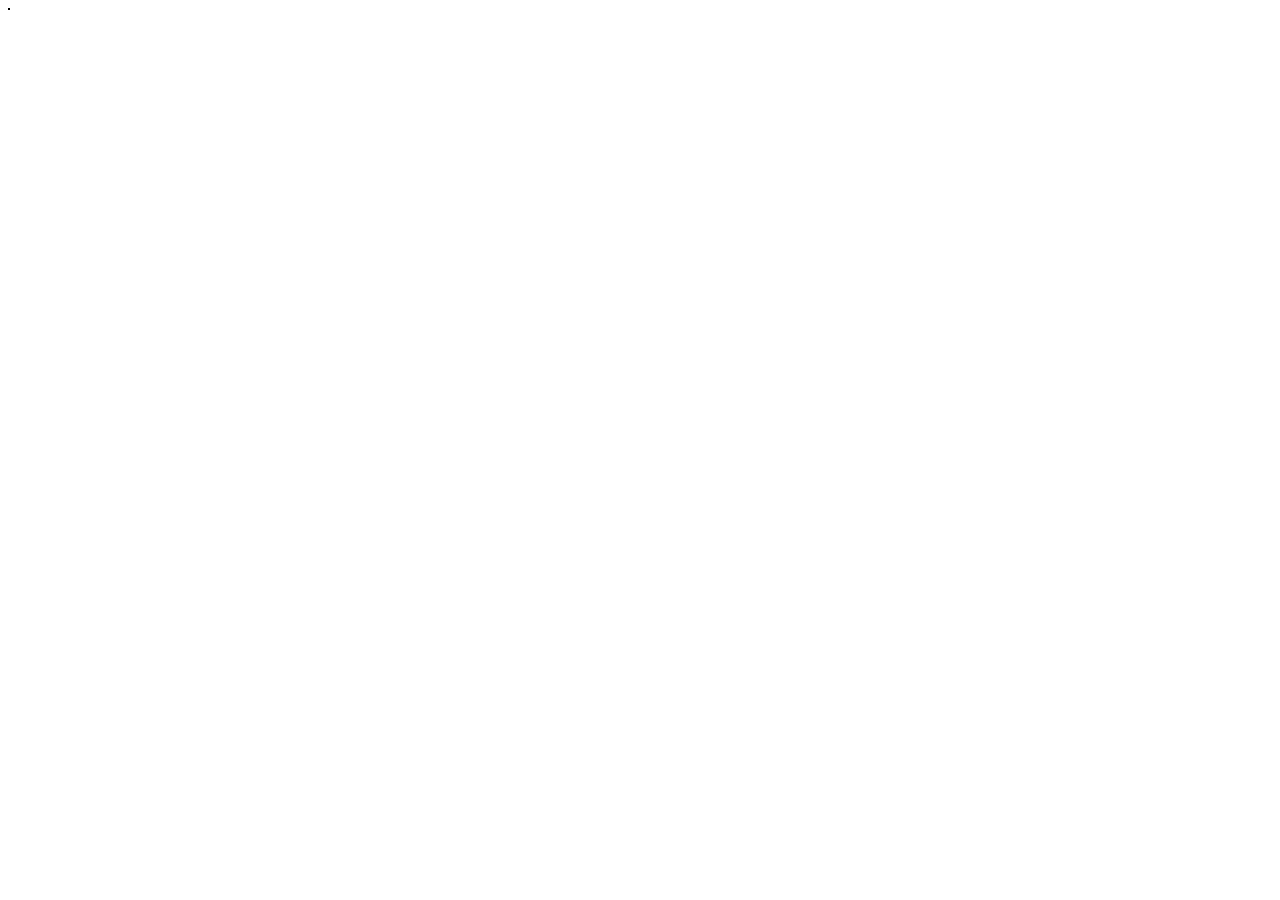
==== src/main/resources/public/index.html @ a0610b58 "restruturação projeto" ====
<!DOCTYPE html>
<html lang="en">
<head>
    <meta charset="UTF-8">
    <meta name="viewport" content="width=device-width, initial-scale=1.0">
    <title>Listar Usuarios</title>
    <style>
        td, tr, table {
            border: 1px solid black;
        }
    </style>
</head>
<body>
    
    <table id="tabela"></table>

    <script src="main.js"></script>
</body>
</html>
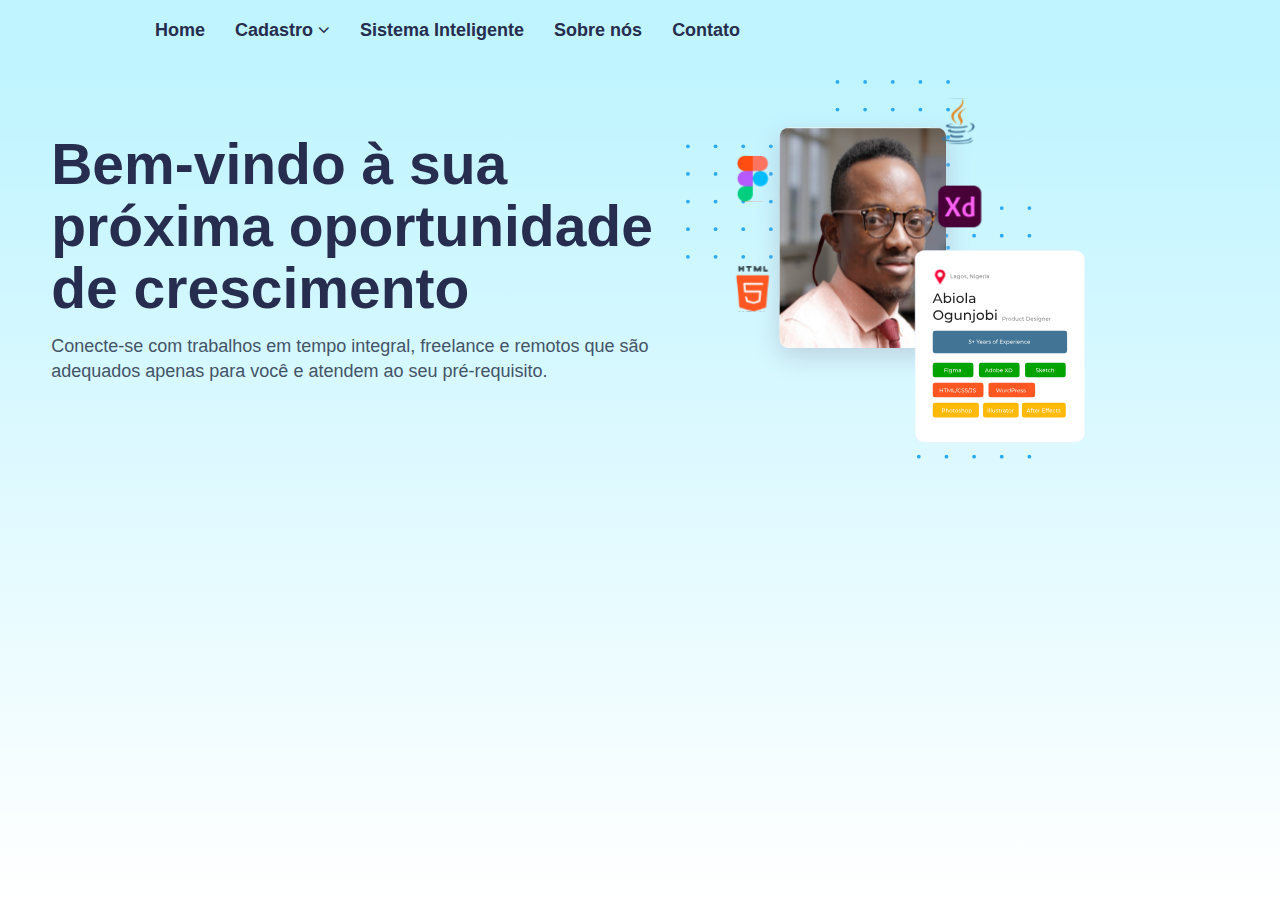
==== commit 051b30f2: "novo front end projeto" ====
--- a/src/main/resources/public/index.html
+++ b/src/main/resources/public/index.html
@@ -1,19 +1,85 @@
 <!DOCTYPE html>
-<html lang="en">
-<head>
-    <meta charset="UTF-8">
-    <meta name="viewport" content="width=device-width, initial-scale=1.0">
-    <title>Listar Usuarios</title>
-    <style>
-        td, tr, table {
-            border: 1px solid black;
-        }
-    </style>
-</head>
-<body>
-    
-    <table id="tabela"></table>
+<html lang="pt-BR">
+  <head>
+    <meta charset="UTF-8" />
+    <meta http-equiv="X-UA-Compatible" content="IE=edge" />
+    <meta name="viewport" content="width=device-width, initial-scale=1.0" />
+    <link rel="preconnect" href="https://fonts.gstatic.com" />
 
-    <script src="main.js"></script>
-</body>
-</html>+    <link
+      href="https://fonts.googleapis.com/css2?family=Karla:ital,wght@0,400;0,700;1,200;1,800&display=swap"
+      rel="stylesheet"
+    />
+    <link rel="stylesheet" href="css/font-awesome/css/font-awesome.min.css" />
+    <link rel="stylesheet" href="css/paginaPrincipal.css" />
+    <!-- <script src="main.js" defer></script> -->
+    <title>Home</title>
+  </head>
+
+  <body>
+    <nav>
+      <ul class="container">
+        <li><a href="#">Home</a></li>
+        <li class="dropdown" >
+          <a href="#">Cadastro <i class="fa fa-angle-down"></i></a>
+          <div class="mega-menu">
+            <div class="container" style ="margin-top: 25px;">
+              <div class="item" style ="margin-bottom: 15px;">
+                <h3>Cadastro Identificação</h3>
+                <ul>
+                  <li><a href="./sistema/usuario/usuario.html">Cadastro usuario</a></li>
+                  <li><a href="#">Cadastro empresa</a></li>
+                  <li><a href="#">Cadastro canditado</a></li>
+                </ul>
+              </div>
+              <!-- /.item -->
+              <div class="item" style ="margin-bottom: 15px;">
+                <h3>Cadastro Perfil</h3>
+                <ul>
+                  <li><a href="#">Cadastro experiências</a></li>
+                  <li><a href="#">Cadastro formações</a></li>
+                  <li><a href="#">Cadastro certificações</a></li>
+                </ul>
+              </div>
+              <!-- /.item -->
+              <div class="item" style ="margin-bottom: 15px;">
+                <h3>Cadastro Vagas</h3>
+                <ul>
+                  <li><a href="#">Cadastro canditado vaga</a></li>
+                  <li><a href="#">Cadastro posts</a></li>
+                  <li><a href="#">Cadastro reações</a></li>
+                  <li><a href="#">Cadastro comentarios</a></li>
+                </ul>
+              </div>
+              <!-- /.item -->
+            </div>
+            <!-- /.container -->
+          </div>
+          <!-- /.mega-menu -->
+        </li>
+        <!-- /.dropdown -->
+        <li><a href="#">Sistema Inteligente</a></li>
+        <li><a href="#">Sobre nós</a></li>
+        <li><a href="#">Contato</a></li>
+      </ul>
+      <!-- .container -->
+    </nav>
+    <main>
+
+      <div class="dobra-1">
+        <div class="dobra-1__container_1">
+          <h5 class="titulo-pagina">Bem-vindo à sua próxima oportunidade de crescimento</h5>
+       
+        <p class="paragrafo-dobra1">
+          Conecte-se com trabalhos em tempo integral, freelance e remotos que
+          são adequados apenas para você e atendem ao seu pré-requisito.
+        </p>
+    </div>
+        <div class="dobra-1__container_2">
+          <img class="home-imagem" src="images/home.svg" />
+        </div>
+      </div>
+
+    </main>
+  </body>
+</html>
--- a/src/main/resources/public/css/paginaPrincipal.css
+++ b/src/main/resources/public/css/paginaPrincipal.css
@@ -0,0 +1,151 @@
+body {
+  margin: 0;
+  padding: 0;
+  overflow-x: hidden;
+  width: 100vw;
+  height: 100vh;
+  font-family: sans-serif;
+  background: rgb(2, 0, 36);
+  background: linear-gradient(
+    360deg,
+    rgba(2, 0, 36, 1) 0%,
+    rgba(41, 170, 243, 0) 0%,
+    rgba(0, 212, 255, 0.24693627450980393) 91%
+  );
+}
+
+* {
+    padding: 0;
+    margin: 0;
+    border: 0;
+    box-sizing: border-box
+  }
+h5{
+    margin: 0;
+}
+a {
+  text-decoration: none;
+}
+
+.container {
+  margin: auto;
+  width: 1000px;
+}
+
+ul {
+  padding-left: 0;
+  margin-top: 0;
+  margin-bottom: 0;
+  list-style: none;
+}
+
+nav {
+  font-size: 0;
+  position: relative;
+}
+
+nav > ul > li {
+  padding: 0 15px;
+  position: relative;
+  display: inline-block;
+  font-size: 18px;
+  font-style: normal;
+  font-weight: 600;
+  line-height: 20px;
+  /* identical to box height */
+
+  color: #272d4e;
+}
+
+nav > ul > li > a {
+  color: #272d4e;
+  display: block;
+  padding: 20px 0;
+  border-bottom: 3px solid transparent;
+  transition: all 0.3s ease;
+}
+nav > ul > li:hover > a {
+  color: #444;
+  border-bottom: 3px solid #444;
+}
+
+.mega-menu {
+  margin-top: 1px;
+  background: #00c4ec;
+  visibility: hidden;
+  opacity: 0;
+  transition: visibility 0s, opacity 0.5s linear;
+  position: absolute;
+  left: 0;
+  width: 100%;
+  padding-bottom: 20px;
+}
+.mega-menu h3 {
+  color: #444;
+}
+
+.mega-menu .container {
+  display: flex;
+}
+.mega-menu .item {
+  flex-grow: 1;
+  margin: 0 10px;
+}
+.mega-menu .item img {
+  width: 100%;
+}
+.mega-menu a {
+  color: white;
+  border-bottom: 1px solid #ddd;
+  display: block;
+  padding: 10px 0;
+}
+.mega-menu a:hover {
+  color: #444;
+}
+
+.dropdown {
+  position: static;
+}
+
+.dropdown:hover .mega-menu {
+  visibility: visible;
+  opacity: 1;
+}
+
+.dobra-1 {
+  max-width: 90%;
+  display: flex;
+  justify-content: space-between;
+  padding: 4%;
+}
+.dobra-1__container_1 , h5 {
+ 
+}
+.dobra-1__container_2 {
+  width: 100%;
+}
+
+.home-imagem {
+  margin-top: -8%;
+  width: 100%;
+  height: 100%;
+}
+.titulo-pagina{
+
+margin-top:3%;
+font-weight: 700;
+font-size: 57px;
+line-height: 62px;
+/* or 121% */
+color: #272D4E;
+}
+
+.paragrafo-dobra1{
+margin-top: 2.5%;
+font-weight: 500;
+font-size: 18px;
+line-height: 25px;
+/* or 139% */
+color: #445468;
+}